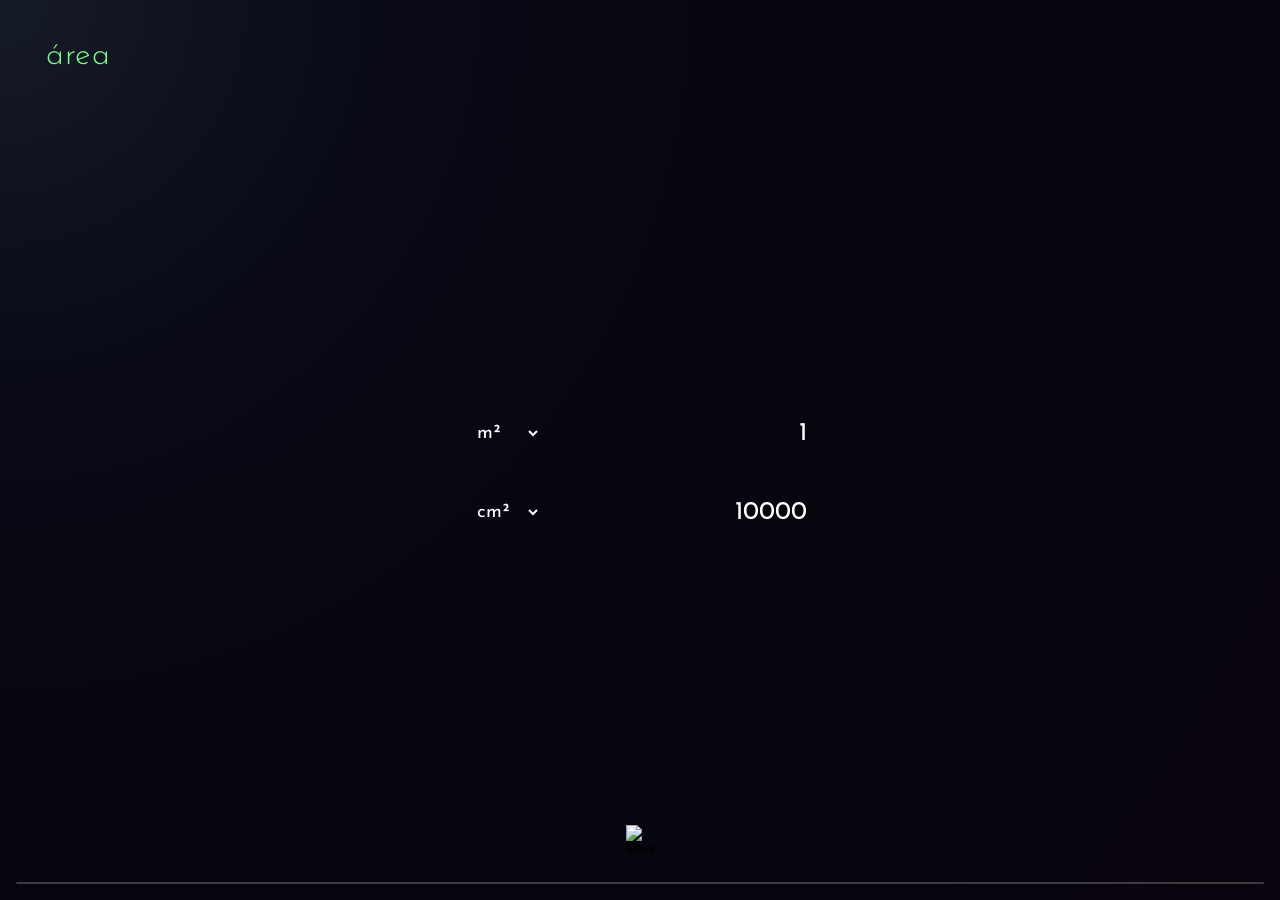
==== pages/area.html @ d79047e2 "Add files via upload" ====
<!DOCTYPE html>
<html lang="es">
<head>
  <meta charset="UTF-8">
  <meta name="viewport" content="width=device-width, initial-scale=1.0">
  <title>adrawer - área</title>

  <link rel="preconnect" href="https://fonts.googleapis.com">
  <link rel="preconnect" href="https://fonts.gstatic.com" crossorigin>
  <link href="https://fonts.googleapis.com/css2?family=Josefin+Sans:wght@200;300;400;500&display=swap" rel="stylesheet">

  <link rel="stylesheet" href="../css/main.css">
  <link rel="stylesheet" href="../css/tool.css">
  <link rel="icon" type="image/png" href="../assets/images/adrawer-iso-01.png">
</head>
<body class="menu-open">

  <header class="tool-header">
    <a href="../index.html" class="brand-link"><img src="../assets/images/adrawer-iso.svg" alt=""><span class="brand-highlight">área</span></a>
  </header>

  <main class="tool-container page-content" id="main-content">
    <div class="calculator-box entry-animator">
      
      <div class="calc-group">
        <label class="calc-label"></label>
        <div class="input-row">
          <div class="unit-pill">
            <select id="unit-from" class="unit-select">
              <option value="m2" selected>m²</option>
              <option value="cm2">cm²</option>
              <option value="mm2">mm²</option>
              <option value="km2">km²</option>
              <option value="ha">ha</option>
            </select>
          </div>
          <input type="number" id="area-from" class="input-card input-large" placeholder="1" value="1" step="any">
        </div>
      </div>

      <div class="calc-group">
        <label class="calc-label"></label>
        <div class="input-row">
          <div class="unit-pill">
            <select id="unit-to" class="unit-select">
              <option value="cm2" selected>cm²</option>
              <option value="m2">m²</option>
              <option value="mm2">mm²</option>
              <option value="km2">km²</option>
              <option value="ha">ha</option>
            </select>
          </div>
          <input type="number" id="area-to" class="input-card input-large" placeholder="10000" value="10000" step="any">
        </div>
      </div>

    </div>
  </main>

<div class="bottom-menu-wrapper open" id="bottom-menu">
    <button class="drawer-toggle" id="drawer-toggle" aria-label="Abrir menú">
      <img src="../assets/icons/arrow-menu.svg" alt="Menú" class="arrow-menu-icon">
    </button>

    <nav class="tools-drawer">
      <div class="tools-grid">
        <a href="und-digitales.html" class="tool-card">
                    <div class="tool-icon">
            <img src="../assets//icons/und-digitales.svg" class="icon-default" alt="Escala">
            <img src="../assets/icons/und-digitales-2.svg" class="icon-active" alt="Escala Activa">
          </div>
          <span>und. digitales</span>
        </a>
        <a href="escala.html" class="tool-card">
          <div class="tool-icon">
            <img src="../assets//icons/escala.svg" class="icon-default" alt="Escala">
            <img src="../assets/icons/escala-2.svg" class="icon-active" alt="Escala Activa">
          </div>
          <span>escala</span>
        </a>
        <a href="area.html" class="tool-card active">
                    <div class="tool-icon">
            <img src="../assets//icons/area.svg" class="icon-default" alt="Escala">
            <img src="../assets/icons/area-2.svg" class="icon-active" alt="Escala Activa">
          </div>
          <span>área</span>
        </a>
        <a href="longitud.html" class="tool-card">
                    <div class="tool-icon">
            <img src="../assets//icons/longitud.svg" class="icon-default" alt="Escala">
            <img src="../assets/icons/longitud-2.svg" class="icon-active" alt="Escala Activa">
          </div>
          <span>longitud</span>
        </a>
        <a href="pendiente.html" class="tool-card">
                    <div class="tool-icon">
            <img src="../assets//icons/pendiente.svg" class="icon-default" alt="Escala">
            <img src="../assets/icons/pendiente-2.svg" class="icon-active" alt="Escala Activa">
          </div>
          <span>pendiente</span>
        </a>
        <a href="luminaria.html" class="tool-card">
                    <div class="tool-icon">
            <img src="../assets//icons/luminaria.svg" class="icon-default" alt="Escala">
            <img src="../assets/icons/luminaria-2.svg" class="icon-active" alt="Escala Activa">
          </div>
          <span>luminaria</span>
        </a>
        <a href="papel.html" class="tool-card">
                    <div class="tool-icon">
            <img src="../assets//icons/papel.svg" class="icon-default" alt="Escala">
            <img src="../assets/icons/papel-2.svg" class="icon-active" alt="Escala Activa">
          </div>
          <span>papel</span>
        </a>
        <a href="imposicion.html" class="tool-card">
                    <div class="tool-icon">
            <img src="../assets//icons/imposicion.svg" class="icon-default" alt="Escala">
            <img src="../assets/icons/imposicion-2.svg" class="icon-active" alt="Escala Activa">
          </div>
          <span>imposición</span>
        </a>
                <a href="vigas.html" class="tool-card">
                    <div class="tool-icon">
            <img src="../assets//icons/vigas.svg" class="icon-default" alt="Escala">
            <img src="../assets/icons/vigas-2.svg" class="icon-active" alt="Escala Activa">
          </div>
          <span>vigas</span>
        </a>
                            <a href="cerchas.html" class="tool-card">
            <div class="tool-icon">
            <img src="../assets//icons/cerchas.svg" class="icon-default" alt="Escala">
            <img src="../assets/icons/cerchas-2.svg" class="icon-active" alt="Escala Activa">
          </div>
          <span>cerchas</span>
        </a>

                    <a href="caracteres.html" class="tool-card">
            <div class="tool-icon">
            <img src="../assets//icons/caracteres.svg" class="icon-default" alt="Escala">
            <img src="../assets/icons/caracteres-2.svg" class="icon-active" alt="Escala Activa">
          </div>
          <span>caracteres</span>
        </a>
      </div>
    </nav>
  </div>

  <script src="../js/area.js"></script>
  <script src="../js/tool.js"></script>
</body>
</html>
---- css/tool.css ----
/* ==========================================
   VARIABLES GLOBALES (PANEL DE CONTROL adrawer)
   ========================================== */
:root {
  /* 1. Paleta de Colores (Fondos) */
  --bg-gradient-1: #151b27;
  --bg-gradient-1-1: #090a16;
  --bg-gradient-2: #05060e;
  --bg-gradient-3: #0c040e;
  --bg-scrollbar-1: #101010;
  --bg-scrollbar-2: #171717;
  --bg-panel: #1b1c1c;
  --bg-panel-light: #313131;
  --bg-drawer: rgba(31, 31, 31, 0.2);
  
  /* 2. Colores de Acento adrawer */
  --adrawer-green: #76ff89;
  --adrawer-cyan: #83ffff;
  --adrawer-magenta: #ff57f1;

  /* 3. Colores de Texto */
  --text-primary: #ffffff;
  --text-secondary: #cccccc;
  --text-muted: #ffffff89;
  --text-gray: #aaaaaa;
  --text-dark: #181818;

  /* 4. Tipografía y Tamaños */
  --font-main: 'Josefin Sans', sans-serif;
  --fs-title: 2rem;
  --fs-input: 1.6rem;
  --fs-label: 1.3rem;
  --fs-base: 1.3rem;
  --fs-small: 1.2rem;
  --fs-xs: .9rem;
}

/* Configuración General y Fondo Uniforme */
body {
  font-family: 'Josefin Sans', sans-serif;
  color: #cccccc;
  min-height: 100vh;
  margin: 0;
  display: flex;
  flex-direction: column;
  justify-content: space-between;
  box-sizing: border-box;
  padding: 2.5rem 2.5rem 0 2.5rem;
  overflow-x: hidden;
  background: radial-gradient(circle at top left, var(--bg-gradient-1), var(--bg-gradient-1-1), var(--bg-gradient-2), var(--bg-gradient-2), var(--bg-gradient-3));
}

body::before {
  content: "";
  position: fixed;
  top: 0;
  left: 0;
  width: 100vw;
  height: 100vh;
  pointer-events: none; /* Permite hacer clic a través de la capa sin bloquear botones */

/* Patrón de ruido de prueba (URL externa temporal) */
  background-image: url("../assets/images/bg-pattern.png");
  background-repeat: repeat;

/* EL TRUCO PARA FONDOS OSCUROS: */
  mix-blend-mode: screen; /* Ilumina el fondo oscuro */
  opacity: 0.15; /* Opacidad alta para probar que funciona */  
}

body::-webkit-scrollbar{
  background: linear-gradient(180deg, var(--bg-scrollbar-1), var(--bg-scrollbar-2));
  width: 4px;
}

body::-webkit-scrollbar-thumb{
  background-color: var(--adrawer-magenta);
  border-radius: 5px;
}

section::-webkit-scrollbar{
  background-color: transparent;
  width: 4px;
}

section::-webkit-scrollbar-thumb{
  background-color: var(--adrawer-magenta);
  border-radius: 5px;
}

div::-webkit-scrollbar{
  background-color: transparent;
  width: 4px;
}

div::-webkit-scrollbar-thumb{
  background-color: var(--adrawer-magenta);
  border-radius: 5px;
}

/* ==========================================
   ANIMACIÓN DE ENTRADA PARA LAS PÁGINAS
   ========================================== */
.entry-animator {
  animation: pageEntrance 0.4s cubic-bezier(0.16, 1, 0.3, 1) forwards;
}

@keyframes pageEntrance {
  0% {
    opacity: 0;
    transform: scale(1.3);
  }
  100% {
    opacity: 1;
    transform: scale(1);
  }
}
   
/* Transición suave para el contenido central */
.page-content {
  transition: transform 0.4s cubic-bezier(0.16, 1, 0.3, 1);
}
    
/* Solo desplaza la calculadora/encabezado cuando el menú está abierto */
body.menu-open .page-content {
  transform: translateY(-160px); /* Ajusta según el espacio que desees dejar */
}

::-webkit-inner-spin-button, ::-webkit-outer-spin-button{
  display: none;
}

/* Encabezado Superior Izquierdo */
.tool-header {
  display: flex;
  justify-content: flex-start;
  width: 100%;
  z-index: 1;
}

.brand-link {
  color: var(--text-primary);
  font-weight: 300;
  font-size: var(--fs-title);
  text-decoration: none;
  letter-spacing: 0.5px;
  position: fixed;
  display: flex;
  align-items: center;
}

.brand-link img{
height: 1.5rem;
margin: 0 .4rem 0 0;
}

.brand-link img:hover{
  filter: invert(0%) sepia(500%) saturate(1000%) hue-rotate(150deg) brightness(80%) contrast(140%);
}

.brand-highlight {
  color: var(--adrawer-green);
}

/* Calculadora Central */
.tool-container {
  display: flex;
  justify-content: center;
  align-items: center;
  flex-grow: 1;
  padding: 2rem 0;
}

.calculator-box {
  display: flex;
  flex-direction: column;
  gap: 1.8rem;
  width: 100%;
  max-width: 360px;
}

.calc-group {
  display: flex;
  flex-direction: column;
  align-items: start;
  gap: 0.4rem;
}

.calc-label {
  font-weight: 300;
  font-size: var(--fs-label);
  color: var(--text-muted);
  text-align: left;
}

/* Inputs y Selects */
.input-row {
  display: flex;
  align-items: center;
  justify-content: right;
  gap: 0.8rem;
  width: 100%;
}

.input-row > .calc-label{
  position: relative;
  width: 100%;
}

.input-card {
  background-color: transparent;
  border: none;
  color: var(--text-primary);
  font-family: var(--font-main);
  font-size: var(--fs-input);
  padding: 0.6rem 0.8rem;
  text-align: right;
  outline: none;
  box-sizing: border-box;
}

.input-card::placeholder {
  color: var(--text-muted);
  font-weight: 300;
}

.input-card:focus {
  color: var(--adrawer-cyan);
}

.input-small {
  width: 90px;
}

.input-large {
  width: 100%;
}

.colon-separator {
  color: var(--text-primary);
  font-weight: 300;
  font-size: var(--fs-input);
}

.unit-pill {
  border-radius: 20px;
  padding: 0.5rem 0.8rem;
  display: flex;
  align-items: center;
  justify-content: center;
}

.unit-symbol{
  padding-right: 2.5rem;
}

.unit-select {
  background: transparent;
  border: none;
  color: var(--text-primary);
  font-family: var(--font-main);
  font-size: var(--fs-label);
  cursor: pointer;
  outline: none;
}

.unit-select option {
  background-color: var(--bg-panel-light);
  color: var(--text-primary);
}

/* --- MENÚ INFERIOR Y FLECHA --- */
.bottom-menu-wrapper {
  position: fixed;
  bottom: 0;
  left: 0;
  width: 100%;
  display: flex;
  flex-direction: column;
  align-items: center;
  z-index: 100;
  pointer-events: none;
}

/* Flecha Flotante */
.drawer-toggle {
  background: transparent;
  border: none;
  cursor: pointer;
  padding: 1.2rem 1.2rem 1.6rem 1.2rem;
  display: flex;
  justify-content: center;
  align-items: center;
  outline: none;
  pointer-events: auto;
}

.arrow-menu-icon {
  width: 28px;
  height: auto;
  transition: transform 0.4s ease;
}

/* Rotación de la flecha al desplegar */
.bottom-menu-wrapper.open .arrow-menu-icon {
  transform: rotate(180deg);
}

/* Contenedor del Menú Desplegable */
.tools-drawer {
  width: calc(100% - 2rem); /* Ajuste clave: 100% menos 20px de cada lado */
  margin: 0 1rem 1rem 1rem; /* Aplica el margen a los lados y abajo */
  border-radius: .6rem; /* Redondeamos todas las esquinas ya que ahora el menú "flota" */
  max-height: 0;
  border: 1.2px solid rgba(255, 255, 255, 0.2);
  background-color: var(--bg-drawer);
  backdrop-filter: blur(.3rem);
  overflow: hidden;
  transition: max-height 0.4s cubic-bezier(0.16, 1, 0.3, 1), padding 0.4s ease;
  box-sizing: border-box;
  pointer-events: auto;
}

.bottom-menu-wrapper.open .tools-drawer {
  max-height: 320px;
  padding: 1.5rem 1.5rem 1.5rem 1.5rem;
}

/* Grid de Herramientas */
.tools-grid {
  display: grid;
  grid-template-columns: repeat(8, 1fr);
  gap: 1rem;
  max-width: 1000px;
  margin: 0 auto;
}

.tool-card {
  display: flex;
  flex-direction: column;
  align-items: center;
  text-align: center;
  gap: 0.5rem;
  text-decoration: none;
  color: var(--text-gray);
  font-size: var(--fs-xs);
  font-weight: 300;
  transition: color 0.2s ease, transform 0.2s ease;
}

/* Hover y Tarjeta Activa (Texto e Icono verde) */
.tool-card:hover, 
.tool-card.active {
  color: var(--text-primary);
  transform: translateY(-3px);
}

.tool-card:hover .tool-icon,
.tool-card.active .tool-icon {
  filter: invert(0%) sepia(500%) saturate(3000%) hue-rotate(250deg) brightness(80%) contrast(140%);
}

/* ==========================================
   INTERCAMBIO DE ICONOS (ACTIVO Y HOVER)
   ========================================== */

/* 1. Ocultar el icono activo por defecto en todas las tarjetas */
.tool-card .icon-active {
  display: none;
}

/* 2. Asegurar que el icono por defecto sea visible */
.tool-card .icon-default {
  display: block;
}

/* 3. Ocultar el icono por defecto en estado activo O hover */
.tool-card.active .icon-default,
.tool-card:hover .icon-default {
  display: none;
}

/* 4. Mostrar el icono activo en estado activo O hover */
.tool-card.active .icon-active,
.tool-card:hover .icon-active {
  display: block;
}

.tool-icon {
  width: 36px;
  height: 36px;
  transition: filter 0.2s ease;
}

/* Adaptación Móvil */
@media (max-width: 768px) {
  .tools-grid {
    grid-template-columns: repeat(4, 1fr);
    gap: 1.5rem;
  }
}

/* Ajuste sutil para selectores en unit-pill */
.unit-pill select.unit-select {
  background: transparent;
  border: none;
  color: var(--text-primary);
  font-family: var(--font-main);
  font-size: var(--fs-small);
  outline: none;
  cursor: pointer;
  padding-right: 0.5rem;
}

.unit-pill select.unit-select option {
  background-color: var(--bg-panel);
  color: var(--text-primary);
}

/* Campos de lectura directa / resultados */
.input-card[readonly] {
  box-shadow: none;
  cursor: default;
}

/* Estilo para los títulos de los grupos en el select */
.unit-select optgroup {
  background-color: var(--bg-panel);
  color: var(--adrawer-green);
  font-weight: 600;
  font-family: var(--font-main);
}

/* ==========================================
   NUEVO: ESTILOS DE PREVISUALIZACIÓN (IMPOSICIÓN)
   ========================================== */

/* Layout principal de 2 columnas */
.imposicion-layout {
  display: flex;
  flex-direction: row;
  flex-wrap: wrap;
  gap: 3rem;
  width: 100%;
  max-width: 1200px; 
  justify-content: center;
  align-items: flex-start;
}

/* Controles (Izquierda) */
.imposicion-controls {
  flex: 1;
  min-width: 320px; 
}

.unit-large {
  width: 100%;
  box-sizing: border-box;
}
.unit-large select {
  width: 100%;
}

/* Área de Previsualización (Derecha) */
.preview-area {
  flex: 1.5; 
  min-width: 400px;
  min-height: 400px;
  background-color: rgba(27, 28, 28, 0.4); 
  border: 1px dashed rgba(131, 255, 255, 0.3);
  border-radius: 12px;
  padding: 1.5rem;
  box-sizing: border-box;
  color: rgba(255, 255, 255, 0.35); 
  display: flex;
  flex-direction: column;
  gap: 1.5rem;
  overflow-y: auto; 
  max-height: 65vh; 
  overflow-x: hidden;
}

/* Título de las Firmas */
.signature-title {
  color: var(--adrawer-green);
  margin-bottom: 1rem;
  font-weight: 300;
  font-size: var(--fs-input);
  padding-bottom: 0.5rem;
}

/* Cuadrícula de tarjetas de hoja */
.sheets-grid {
  display: flex;
  flex-wrap: wrap;
  gap: 1rem;
  justify-content: center; 
}

/* Tarjeta individual de hoja */
.sheet-card {
  background-color: rgba(27, 28, 28, 0.8); 
  border: 1px solid var(--adrawer-cyan); 
  border-radius: 10px;
  padding: 1rem;
  width: 250px; 
  display: flex;
  flex-direction: column;
  gap: 0.75rem;
  transition: transform 0.3s ease;
}

.sheet-card:hover {
  transform: translateY(-3px);
}

/* Título para el número de hoja */
.sheet-label {
  color: var(--adrawer-cyan); 
  margin-bottom: 0rem;
  font-size: var(--fs-base);
  font-weight: 300;
}

.spread-container {
  border: 1px solid rgba(255, 255, 255, 0.05); 
  padding: 0.25rem 0;
}

/* Título para Frente/Reverso */
.spread-label {
  font-size: var(--fs-xs);
  color: var(--adrawer-green); 
  margin-bottom: 0.3rem;
  font-weight: 300;
}

/* Disposición horizontal (Spread) */
.spread-view {
  display: flex;
  flex-direction: row;
  gap: 0.5rem;
  justify-content: center;
}

/* Caja individual de página */
.page-box {
  background: #050505; 
  border: 1px solid rgba(255,255,255,0.2);
  padding: 0.2rem;
  display: flex;
  flex-direction: column;
  align-items: center;
  justify-content: center; 
  width: calc(50% - 0.25rem); 
  min-height: 80px; 
  border-radius: 4px;
}

/* Badge para el número de página */
.page-num-badge {
  font-size: 0.8rem;
  margin-top: 0.3rem;
  color: var(--adrawer-green); 
  font-weight: 300;
  border-radius: 12px;
  padding: 0.2rem 0.5rem;
}

/* Estilo para páginas en blanco */
.page-box.blank {
  border: 1px dashed rgba(255, 255, 255, 0.1);
  background-color: rgba(255, 255, 255, 0.02);
}

/* Estilos para el Input de Archivos */
.file-input-adrawer {
  color: var(--text-muted);
  font-family: var(--font-main);
  font-size: var(--fs-base);
  width: 100%;
  outline: none;
}
.file-input-adrawer::file-selector-button {
  background-color: transparent;
  border: 1px solid var(--adrawer-cyan);
  color: var(--adrawer-cyan);
  padding: 0.5rem 1.2rem;
  border-radius: 20px;
  cursor: pointer;
  font-family: var(--font-main);
  font-size: var(--fs-base);
  font-weight: 300;
  margin-right: 1rem;
  transition: all 0.3s ease;
}
.file-input-adrawer::file-selector-button:hover {
  background-color: var(--adrawer-cyan);
  color: var(--text-dark);
}

/* Botón Descargar y Estado */
.download-group {
  width: 100%;
  display: flex;
  flex-direction: column;
  align-items: center;
}

.btn-adrawer {
  background: transparent;
  border: 1px solid var(--adrawer-green);
  color: var(--adrawer-green);
  padding: 0.8rem 1.5rem;
  font-family: var(--font-main);
  font-size: var(--fs-input);
  border-radius: 25px;
  cursor: pointer;
  transition: all 0.3s ease;
  width: 100%;
  outline: none;
}
.btn-adrawer:hover:not(:disabled) {
  background-color: var(--adrawer-green);
  color: var(--text-dark);
}
.btn-adrawer:disabled {
  border-color: rgba(255, 255, 255, 0.15);
  color: rgba(255, 255, 255, 0.2);
  cursor: not-allowed;
}

.status-log {
  color: var(--text-muted);
  font-size: var(--fs-small);
  font-weight: 300;
  text-align: center;
  margin-top: 0.5rem;
}

/* ==========================================
   FORMATOS DE PAPEL - HOJA GRÁFICA
   ========================================== */

.paper-stage {
  width: 100%;
  height: 100%;
  display: flex;
  justify-content: center;
  align-items: center;
  position: relative;
  min-height: 280px;
}

.paper-sheet {
  background: var(--text-primary);
  border-radius: 2px;
  box-shadow: 0 5px 25px rgba(0, 0, 0, 0.5), 0 0 10px rgba(255, 255, 255, 0.05);
  position: relative;
  transition: width 0.4s cubic-bezier(0.16, 1, 0.3, 1), height 0.4s cubic-bezier(0.16, 1, 0.3, 1);
  display: flex;
  justify-content: center;
  align-items: center;
}

.sheet-watermark {
  color: var(--text-dark);
  font-weight: 500;
  font-size: 2rem;
  opacity: 0.15;
  letter-spacing: 1px;
  user-select: none;
}

/* Cotas/Etiquetas fuera de la hoja */
.dim-label {
  position: absolute;
  font-size: var(--fs-small);
  color: var(--adrawer-green);
  letter-spacing: 0.5px;
  white-space: nowrap;
  font-weight: 300;
}

.label-top {
  top: -25px;
  left: 50%;
  transform: translateX(-50%);
}

.label-right {
  right: -65px;
  top: 50%;
  transform: translateY(-50%) rotate(90deg);
}

/* Valores copiables al portapapeles */
.clickable-value {
  cursor: pointer;
  transition: background-color 0.2s ease, transform 0.1s ease;
  user-select: none;
}

.clickable-value:active {
  transform: scale(0.92);
  background-color: rgba(131, 255, 255, 0.1); /* Efecto sutil usando el cian */
}

/* ==========================================
   ESTILOS ESPECÍFICOS: CALCULADORA DE VIGAS
   ========================================== */
.loads-grid {
  display: flex;
  flex-direction: column;
  gap: 0.8rem;
  width: 100%;
}

.load-row {
  display: grid;
  grid-template-columns: 2fr 1.5fr 1.5fr auto;
  gap: 0.5rem;
  background-color: var(--bg-panel);
  padding: 0.8rem;
  border: 1px solid rgba(131, 255, 255, 0.15); /* Borde cian sutil */
  border-radius: 8px;
  align-items: center;
}

.load-row select, .load-row input {
  font-size: var(--fs-small);
  padding: 0.4rem;
  text-align: center;
}

.btn-delete-load {
  background: transparent;
  border: none;
  color: var(--adrawer-magenta);
  font-size: 1.2rem;
  cursor: pointer;
  transition: transform 0.2s;
}

.btn-delete-load:hover {
  transform: scale(1.1);
}

/* Layout dinámico de cargas */
.load-row {
  display: flex;
  flex-direction: column;
  gap: 0.5rem;
  background-color: var(--bg-panel);
  padding: 0.8rem;
  border: 1px solid rgba(131, 255, 255, 0.15);
  border-radius: 8px;
  position: relative;
}

.load-header {
  display: flex;
  justify-content: space-between;
  align-items: center;
  gap: 0.5rem;
}

.load-inputs {
  display: flex;
  flex-wrap: wrap;
  gap: 0.5rem;
  justify-content: space-between;
}

/* Campos extra para cargas distribuidas (ocultos por defecto) */
.dist-only {
  display: none;
}

/* Botón de eliminar más limpio */
.btn-delete-load {
  background: transparent;
  border: 1px solid rgba(255, 87, 241, 0.3); /* magenta con transparencia */
  color: var(--adrawer-magenta);
  border-radius: 4px;
  width: 28px;
  height: 28px;
  display: flex;
  justify-content: center;
  align-items: center;
  cursor: pointer;
  transition: all 0.2s ease;
}

.btn-delete-load:hover {
  background: var(--adrawer-magenta);
  color: var(--text-dark);
}

/* ==========================================
   BIBLIOTECA DE CARACTERES
   ========================================== */
.char-grid {
    display: grid;
    grid-template-columns: repeat(auto-fill, minmax(100px, 1fr));
    gap: 1.2rem;
    width: 100%;
}

.search{
  width: 100%; 
  max-width: 400px; 
  text-align: center;
  border-bottom:1px solid var(--bg-panel-light);
  border-top: transparent;
  border-left: transparent;
  border-right: transparent;
  position: fixed;
  z-index: 2;
  font-size: var(--fs-small);
  }

.search:hover, :focus{
  border-color: var(--adrawer-cyan);
  color: var(--adrawer-cyan);
}

.search.scrolled{
  backdrop-filter: blur(.2rem);
  border-radius: 2rem;
  border: 0.5px solid var(--bg-panel-light);
  transition: .2s;
}

.search.scrolled:hover, .search.scrolled:focus{
  border-color: var(--adrawer-cyan);
  color: var(--adrawer-cyan);
}

.char-card {
    border-radius: 8px;
    padding: 1.2rem 0.5rem;
    display: flex;
    flex-direction: column;
    align-items: center;
    justify-content: center;
    gap: 0.8rem;
    cursor: pointer;
    transition: all 0.2s ease;
    user-select: none;
    position: relative;
    overflow: hidden;
}

.char-card:hover{
    transform: translateY(-3px);
}

.char-card:hover .char-symbol{
  color: var(--adrawer-cyan);
  font-weight: 500;
}

.char-symbol {
    color: var(--text-primary);
    font-size: 2.2rem;
    font-weight: 300;
    font-family: var(--font-main);
    line-height: 1;
    transition: color 0.2s ease;
}

.char-label {
    color: var(--text-muted);
    font-size: var(--fs-xs);
    font-weight: 300;
    text-align: center;
    text-transform: lowercase;
    transition: color 0.2s ease;
}

/* Efecto al Copiar */
.char-card.copied {
    border-color: var(--adrawer-green);
    transform: scale(0.95);
}

.char-card.copied .char-symbol,
.char-card.copied .char-label {
    color: var(--adrawer-green);
}

/* Insignia para caracteres invisibles (como NBSP) */
.invisible-badge {
    font-size: 0.7rem;
    color: var(--text-primary);
    padding: 0.2rem 0.4rem;
    border-radius: 4px;
    letter-spacing: 1px;
}
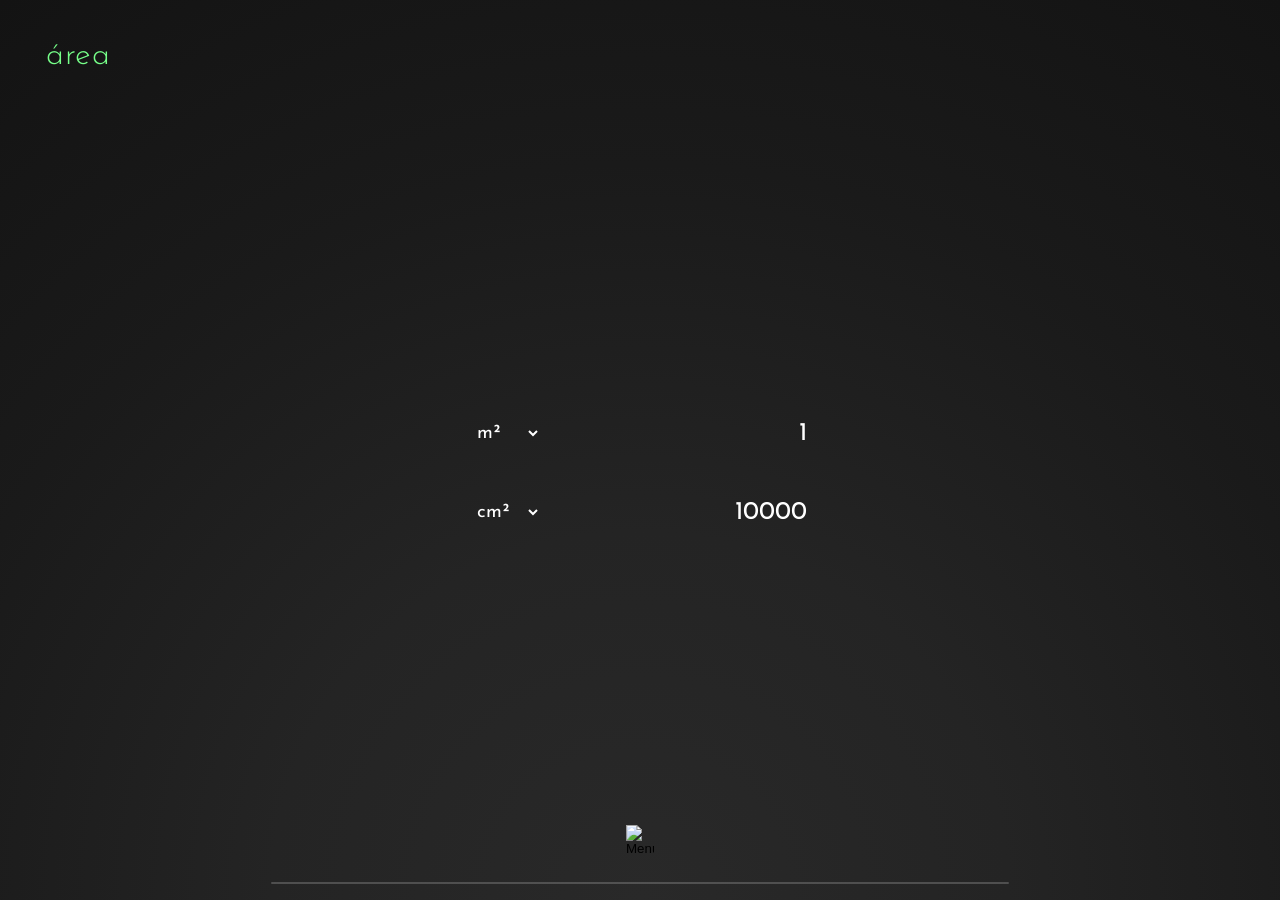
==== commit 4302ccfd: "Add files via upload" ====
--- a/pages/area.html
+++ b/pages/area.html
@@ -56,7 +56,6 @@
 
     </div>
   </main>
-
 <div class="bottom-menu-wrapper open" id="bottom-menu">
     <button class="drawer-toggle" id="drawer-toggle" aria-label="Abrir menú">
       <img src="../assets/icons/arrow-menu.svg" alt="Menú" class="arrow-menu-icon">
@@ -144,6 +143,7 @@
         </a>
       </div>
     </nav>
+    </div>
   </div>
 
   <script src="../js/area.js"></script>
--- a/css/tool.css
+++ b/css/tool.css
@@ -3,10 +3,10 @@
    ========================================== */
 :root {
   /* 1. Paleta de Colores (Fondos) */
-  --bg-gradient-1: #151b27;
-  --bg-gradient-1-1: #090a16;
-  --bg-gradient-2: #05060e;
-  --bg-gradient-3: #0c040e;
+  --bg-gradient-1: #292929;
+  --bg-gradient-1-1: #242424;
+  --bg-gradient-2: #1a1a1a;
+  --bg-gradient-3: #131313;
   --bg-scrollbar-1: #101010;
   --bg-scrollbar-2: #171717;
   --bg-panel: #1b1c1c;
@@ -47,7 +47,7 @@
   box-sizing: border-box;
   padding: 2.5rem 2.5rem 0 2.5rem;
   overflow-x: hidden;
-  background: radial-gradient(circle at top left, var(--bg-gradient-1), var(--bg-gradient-1-1), var(--bg-gradient-2), var(--bg-gradient-2), var(--bg-gradient-3));
+  background: radial-gradient(circle at bottom, var(--bg-gradient-1), var(--bg-gradient-1-1), var(--bg-gradient-2), var(--bg-gradient-3));
 }
 
 body::before {
@@ -64,7 +64,7 @@
   background-repeat: repeat;
 
 /* EL TRUCO PARA FONDOS OSCUROS: */
-  mix-blend-mode: screen; /* Ilumina el fondo oscuro */
+  mix-blend-mode: difference; /* Ilumina el fondo oscuro */
   opacity: 0.15; /* Opacidad alta para probar que funciona */  
 }
 
@@ -308,7 +308,7 @@
 
 /* Contenedor del Menú Desplegable */
 .tools-drawer {
-  width: calc(100% - 2rem); /* Ajuste clave: 100% menos 20px de cada lado */
+  width: auto;
   margin: 0 1rem 1rem 1rem; /* Aplica el margen a los lados y abajo */
   border-radius: .6rem; /* Redondeamos todas las esquinas ya que ahora el menú "flota" */
   max-height: 0;
@@ -323,7 +323,7 @@
 
 .bottom-menu-wrapper.open .tools-drawer {
   max-height: 320px;
-  padding: 1.5rem 1.5rem 1.5rem 1.5rem;
+  padding: 1.5rem 1rem;
 }
 
 /* Grid de Herramientas */
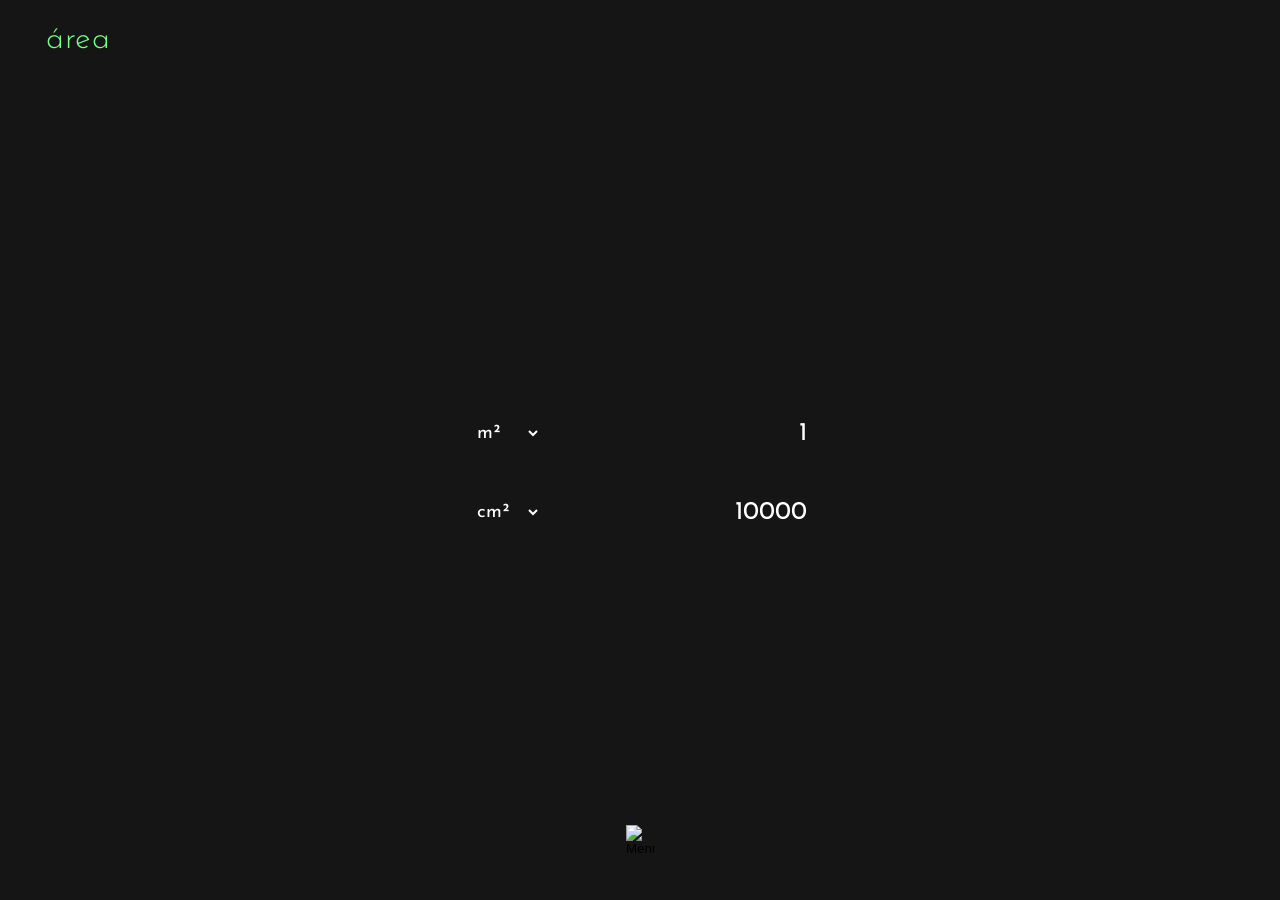
==== commit 77f30227: "Add files via upload" ====
--- a/pages/area.html
+++ b/pages/area.html
@@ -4,6 +4,18 @@
   <meta charset="UTF-8">
   <meta name="viewport" content="width=device-width, initial-scale=1.0">
   <title>adrawer - área</title>
+
+      <link rel="prefetch" href="pages/area.html">
+    <link rel="prefetch" href="pages/caracteres.html">
+    <link rel="prefetch" href="pages/cerchas.html">
+    <link rel="prefetch" href="pages/escala.html">
+    <link rel="prefetch" href="pages/imposicion.html">
+    <link rel="prefetch" href="pages/longitud.html">
+    <link rel="prefetch" href="pages/luminaria.html">
+    <link rel="prefetch" href="pages/papel.html">
+    <link rel="prefetch" href="pages/pendiente.html">
+    <link rel="prefetch" href="pages/und-digitales.html">
+    <link rel="prefetch" href="pages/vigas.html">
 
   <link rel="preconnect" href="https://fonts.googleapis.com">
   <link rel="preconnect" href="https://fonts.gstatic.com" crossorigin>
--- a/css/main.css
+++ b/css/main.css
@@ -0,0 +1,25 @@
+:root {
+  --bg-dark: #151515;          /* Color base del fondo superior */
+  --card-dark: #1e1e1e;        /* Color del panel inferior */
+  --text-white: #ffffff;
+  --font-main: 'Josefin Sans', sans-serif;
+}
+
+* {
+  box-sizing: border-box;
+  margin: 0;
+  padding: 0;
+  -webkit-tap-highlight-color: transparent;
+}
+
+body {
+  font-family: var(--font-main);
+  background-color: var(--bg-dark);
+  background-repeat: repeat;
+  background-size: cover;
+  color: var(--text-white);
+  min-height: 100vh;
+  display: flex;
+  flex-direction: column;
+  overflow-x: hidden;
+}
--- a/css/tool.css
+++ b/css/tool.css
@@ -3,10 +3,10 @@
    ========================================== */
 :root {
   /* 1. Paleta de Colores (Fondos) */
-  --bg-gradient-1: #292929;
+  /* --bg-gradient-1: #151515;
   --bg-gradient-1-1: #242424;
   --bg-gradient-2: #1a1a1a;
-  --bg-gradient-3: #131313;
+  --bg-gradient-3: #131313; */
   --bg-scrollbar-1: #101010;
   --bg-scrollbar-2: #171717;
   --bg-panel: #1b1c1c;
@@ -35,10 +35,17 @@
   --fs-xs: .9rem;
 }
 
+/* Evita cualquier transición molesta durante la carga inicial si viene marcado por sessionStorage */
+body.no-transition,
+body.no-transition * {
+    transition: none !important;
+    animation: none !important;
+}
+
 /* Configuración General y Fondo Uniforme */
 body {
   font-family: 'Josefin Sans', sans-serif;
-  color: #cccccc;
+  color: var(--text-secondary);
   min-height: 100vh;
   margin: 0;
   display: flex;
@@ -47,26 +54,8 @@
   box-sizing: border-box;
   padding: 2.5rem 2.5rem 0 2.5rem;
   overflow-x: hidden;
-  background: radial-gradient(circle at bottom, var(--bg-gradient-1), var(--bg-gradient-1-1), var(--bg-gradient-2), var(--bg-gradient-3));
-}
-
-body::before {
-  content: "";
-  position: fixed;
-  top: 0;
-  left: 0;
-  width: 100vw;
-  height: 100vh;
-  pointer-events: none; /* Permite hacer clic a través de la capa sin bloquear botones */
-
-/* Patrón de ruido de prueba (URL externa temporal) */
-  background-image: url("../assets/images/bg-pattern.png");
-  background-repeat: repeat;
-
-/* EL TRUCO PARA FONDOS OSCUROS: */
-  mix-blend-mode: difference; /* Ilumina el fondo oscuro */
-  opacity: 0.15; /* Opacidad alta para probar que funciona */  
-}
+}
+
 
 body::-webkit-scrollbar{
   background: linear-gradient(180deg, var(--bg-scrollbar-1), var(--bg-scrollbar-2));
@@ -108,7 +97,7 @@
 @keyframes pageEntrance {
   0% {
     opacity: 0;
-    transform: scale(1.3);
+    transform: scale(.1);
   }
   100% {
     opacity: 1;
@@ -134,7 +123,9 @@
 .tool-header {
   display: flex;
   justify-content: flex-start;
-  width: 100%;
+  align-items: center;
+  width: 100%;
+  max-height: 40px;
   z-index: 1;
 }
 
@@ -269,6 +260,28 @@
   color: var(--text-primary);
 }
 
+@keyframes menuOpen {
+  0% {
+    opacity: 0;
+    transform: scale(.1);
+  }
+  100% {
+    opacity: 1;
+    transform: scale(1);
+  }
+}
+
+@keyframes menuClose {
+  0% {
+    opacity: 1;
+    transform: scale(1);
+  }
+  100% {
+    opacity: 0;
+    transform: scale(.1);
+  }
+}
+
 /* --- MENÚ INFERIOR Y FLECHA --- */
 .bottom-menu-wrapper {
   position: fixed;
@@ -310,21 +323,26 @@
 .tools-drawer {
   width: auto;
   margin: 0 1rem 1rem 1rem; /* Aplica el margen a los lados y abajo */
-  border-radius: .6rem; /* Redondeamos todas las esquinas ya que ahora el menú "flota" */
+  backdrop-filter: blur(.6rem);
+  border: 1px solid var(--bg-panel-light);
+  border-radius: .6rem;
+  overflow: hidden;
   max-height: 0;
-  border: 1.2px solid rgba(255, 255, 255, 0.2);
-  background-color: var(--bg-drawer);
-  backdrop-filter: blur(.3rem);
-  overflow: hidden;
-  transition: max-height 0.4s cubic-bezier(0.16, 1, 0.3, 1), padding 0.4s ease;
   box-sizing: border-box;
   pointer-events: auto;
+  transition: .2s;
+  animation: menuClose 0.2s;
+  opacity: 0;
 }
 
 .bottom-menu-wrapper.open .tools-drawer {
+  opacity: 1;
   max-height: 320px;
   padding: 1.5rem 1rem;
-}
+  animation: menuOpen 0.3s;
+}
+
+
 
 /* Grid de Herramientas */
 .tools-grid {
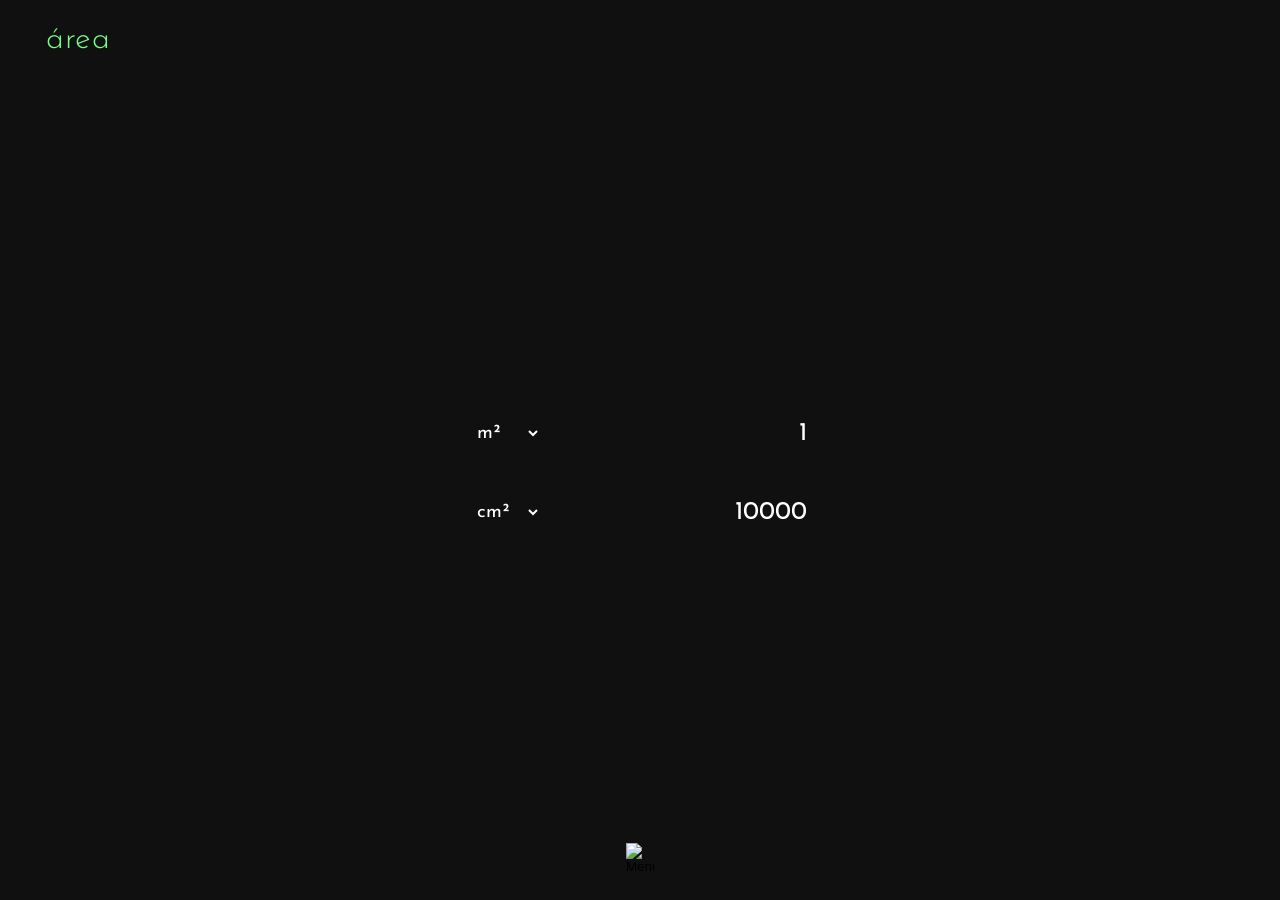
==== commit 4c2aacb4: "Add files via upload" ====
--- a/pages/area.html
+++ b/pages/area.html
@@ -4,19 +4,6 @@
   <meta charset="UTF-8">
   <meta name="viewport" content="width=device-width, initial-scale=1.0">
   <title>adrawer - área</title>
-
-      <link rel="prefetch" href="pages/area.html">
-    <link rel="prefetch" href="pages/caracteres.html">
-    <link rel="prefetch" href="pages/cerchas.html">
-    <link rel="prefetch" href="pages/escala.html">
-    <link rel="prefetch" href="pages/imposicion.html">
-    <link rel="prefetch" href="pages/longitud.html">
-    <link rel="prefetch" href="pages/luminaria.html">
-    <link rel="prefetch" href="pages/papel.html">
-    <link rel="prefetch" href="pages/pendiente.html">
-    <link rel="prefetch" href="pages/und-digitales.html">
-    <link rel="prefetch" href="pages/vigas.html">
-
   <link rel="preconnect" href="https://fonts.googleapis.com">
   <link rel="preconnect" href="https://fonts.gstatic.com" crossorigin>
   <link href="https://fonts.googleapis.com/css2?family=Josefin+Sans:wght@200;300;400;500&display=swap" rel="stylesheet">
@@ -153,6 +140,15 @@
           </div>
           <span>caracteres</span>
         </a>
+
+                    <a href="regla3.html" class="tool-card">
+            <div class="tool-icon">
+            <img src="../assets//icons/regla3.svg" class="icon-default" alt="Escala">
+            <img src="../assets/icons/regla3-2.svg" class="icon-active" alt="Escala Activa">
+          </div>
+          <span>regla de tres</span>
+        </a>
+
       </div>
     </nav>
     </div>
--- a/css/main.css
+++ b/css/main.css
@@ -1,5 +1,5 @@
 :root {
-  --bg-dark: #151515;          /* Color base del fondo superior */
+  --bg-dark: #101010;          /* Color base del fondo superior */
   --card-dark: #1e1e1e;        /* Color del panel inferior */
   --text-white: #ffffff;
   --font-main: 'Josefin Sans', sans-serif;
--- a/css/tool.css
+++ b/css/tool.css
@@ -10,12 +10,14 @@
   --bg-scrollbar-1: #101010;
   --bg-scrollbar-2: #171717;
   --bg-panel: #1b1c1c;
+  --bg-panel-1: #10101066;
   --bg-panel-light: #313131;
   --bg-drawer: rgba(31, 31, 31, 0.2);
   
   /* 2. Colores de Acento adrawer */
   --adrawer-green: #76ff89;
   --adrawer-cyan: #83ffff;
+  --adrawer-cyan-light: #83ffff42;
   --adrawer-magenta: #ff57f1;
 
   /* 3. Colores de Texto */
@@ -35,13 +37,6 @@
   --fs-xs: .9rem;
 }
 
-/* Evita cualquier transición molesta durante la carga inicial si viene marcado por sessionStorage */
-body.no-transition,
-body.no-transition * {
-    transition: none !important;
-    animation: none !important;
-}
-
 /* Configuración General y Fondo Uniforme */
 body {
   font-family: 'Josefin Sans', sans-serif;
@@ -57,6 +52,14 @@
 }
 
 
+body.menu-open main {
+    opacity: 0.15; /* Ajusta este valor según qué tan oscuro o visible quieras que quede el fondo */
+    pointer-events: none; /* Impide que el usuario haga clic en los elementos del main mientras esté abierto */
+    transition: opacity .6s cubic-bezier(0.16, 1, 0.3, 1), transform 0.4s cubic-bezier(0.16, 1, 0.3, 1);
+
+}
+
+
 body::-webkit-scrollbar{
   background: linear-gradient(180deg, var(--bg-scrollbar-1), var(--bg-scrollbar-2));
   width: 4px;
@@ -91,17 +94,15 @@
    ANIMACIÓN DE ENTRADA PARA LAS PÁGINAS
    ========================================== */
 .entry-animator {
-  animation: pageEntrance 0.4s cubic-bezier(0.16, 1, 0.3, 1) forwards;
+  animation: pageEntrance 1.2s cubic-bezier(0.16, 1, 0.3, 1) forwards;
 }
 
 @keyframes pageEntrance {
   0% {
     opacity: 0;
-    transform: scale(.1);
   }
   100% {
     opacity: 1;
-    transform: scale(1);
   }
 }
    
@@ -260,25 +261,16 @@
   color: var(--text-primary);
 }
 
+.entry-animator-1 {
+  animation: menuOpen .4s cubic-bezier(0.16, 1, 0.3, 1) forwards;
+}
+
 @keyframes menuOpen {
   0% {
-    opacity: 0;
-    transform: scale(.1);
+    transform: translateY(400px);
   }
   100% {
-    opacity: 1;
-    transform: scale(1);
-  }
-}
-
-@keyframes menuClose {
-  0% {
-    opacity: 1;
-    transform: scale(1);
-  }
-  100% {
-    opacity: 0;
-    transform: scale(.1);
+    transform: translateY(0);
   }
 }
 
@@ -321,27 +313,22 @@
 
 /* Contenedor del Menú Desplegable */
 .tools-drawer {
-  width: auto;
-  margin: 0 1rem 1rem 1rem; /* Aplica el margen a los lados y abajo */
-  backdrop-filter: blur(.6rem);
-  border: 1px solid var(--bg-panel-light);
+  width: 100%;
+  margin: 0 1rem 0r 1rem; /* Aplica el margen a los lados y abajo */
+  background-color: var(--bg-dark);
   border-radius: .6rem;
   overflow: hidden;
-  max-height: 0;
+  max-height: 0px;
   box-sizing: border-box;
   pointer-events: auto;
-  transition: .2s;
-  animation: menuClose 0.2s;
-  opacity: 0;
+  transition: max-height 0.4s cubic-bezier(0.16, 1, 0.3, 1), padding 0.4s ease;
+
 }
 
 .bottom-menu-wrapper.open .tools-drawer {
-  opacity: 1;
   max-height: 320px;
-  padding: 1.5rem 1rem;
-  animation: menuOpen 0.3s;
-}
-
+  padding: 2.5rem 1rem 4rem 1rem;
+}
 
 
 /* Grid de Herramientas */
@@ -349,7 +336,7 @@
   display: grid;
   grid-template-columns: repeat(8, 1fr);
   gap: 1rem;
-  max-width: 1000px;
+  max-width: 700px;
   margin: 0 auto;
 }
 
@@ -405,9 +392,10 @@
 }
 
 .tool-icon {
-  width: 36px;
-  height: 36px;
+  width: 30px;
+  height: 30px;
   transition: filter 0.2s ease;
+  filter: invert(25%) sepia(0%) saturate(0%) hue-rotate(93deg) brightness(103%) contrast(103%);
 }
 
 /* Adaptación Móvil */
@@ -484,8 +472,8 @@
   flex: 1.5; 
   min-width: 400px;
   min-height: 400px;
-  background-color: rgba(27, 28, 28, 0.4); 
-  border: 1px dashed rgba(131, 255, 255, 0.3);
+  background-color: var(--bg-panel-1); 
+  border: 1px dashed var(--adrawer-cyan-light);
   border-radius: 12px;
   padding: 1.5rem;
   box-sizing: border-box;
@@ -738,9 +726,7 @@
   display: grid;
   grid-template-columns: 2fr 1.5fr 1.5fr auto;
   gap: 0.5rem;
-  background-color: var(--bg-panel);
   padding: 0.8rem;
-  border: 1px solid rgba(131, 255, 255, 0.15); /* Borde cian sutil */
   border-radius: 8px;
   align-items: center;
 }
@@ -750,6 +736,13 @@
   padding: 0.4rem;
   text-align: center;
 }
+
+.load-type-select > option {
+  background-color: var(--bg-panel-light);
+  color: var(--text-primary);
+  text-align: left;
+}
+
 
 .btn-delete-load {
   background: transparent;
@@ -762,18 +755,6 @@
 
 .btn-delete-load:hover {
   transform: scale(1.1);
-}
-
-/* Layout dinámico de cargas */
-.load-row {
-  display: flex;
-  flex-direction: column;
-  gap: 0.5rem;
-  background-color: var(--bg-panel);
-  padding: 0.8rem;
-  border: 1px solid rgba(131, 255, 255, 0.15);
-  border-radius: 8px;
-  position: relative;
 }
 
 .load-header {
